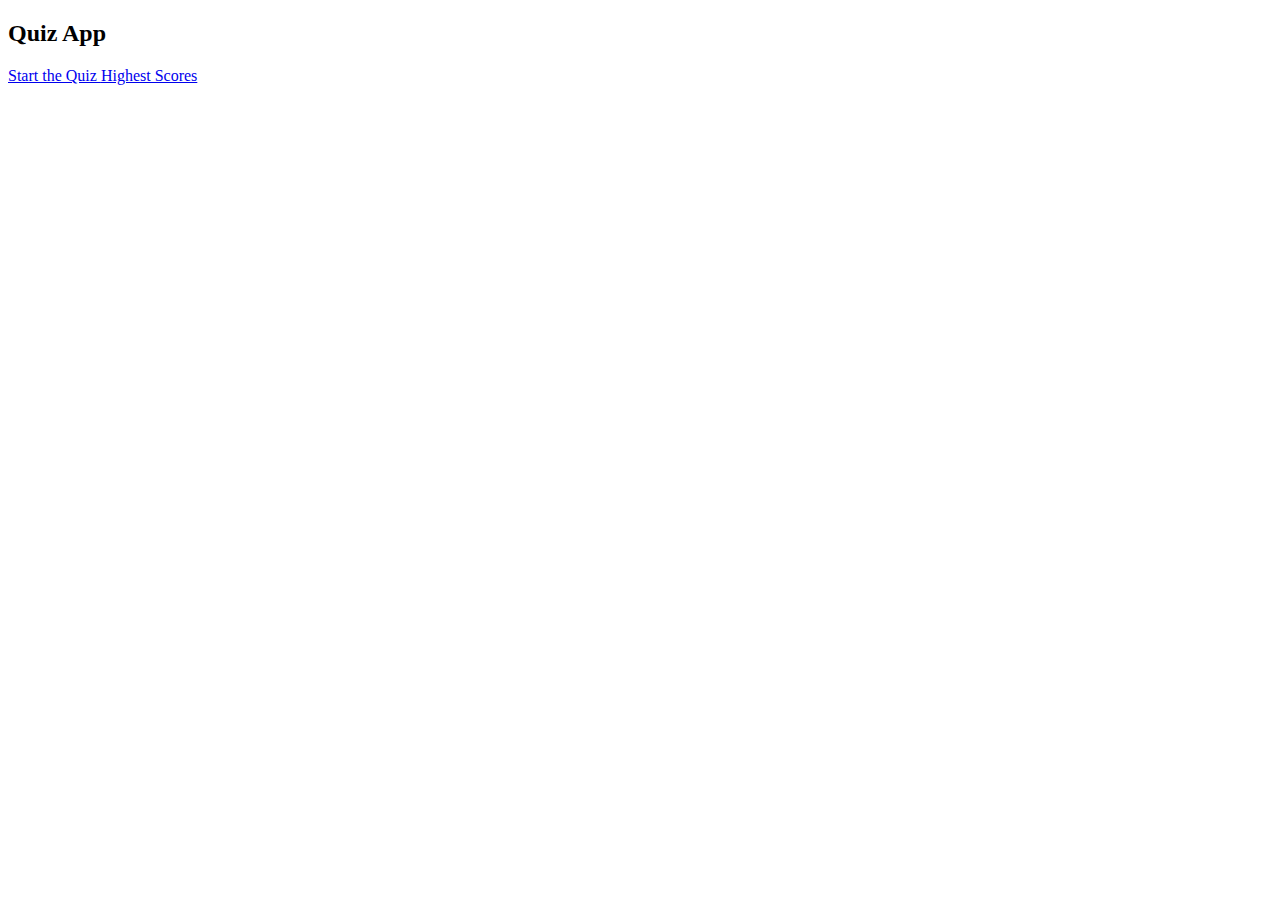
==== index.html @ 7109ae38 "add index.html properties" ====
<!DOCTYPE html>
<html lang="en">
<head>
    <meta charset="UTF-8">
    <meta http-equiv="X-UA-Compatible" content="IE=edge">
    <meta name="viewport" content="width=device-width, initial-scale=1.0">
    <title>Quiz App</title>
    <link href="https://cdn.jsdelivr.net/npm/bootstrap@5.2.0-beta1/dist/css/bootstrap.min.css" 
    rel="stylesheet" integrity="sha384-0evHe/X+R7YkIZDRvuzKMRqM+OrBnVFBL6DOitfPri4tjfHxaWutUpFmBp4vmVor" 
    crossorigin="anonymous">

    <link rel="stylesheet" href="style.css">
</head>
<body>
    <div id="container" class="d-flex justify-content-center align-items-center p-3">

                <div class= "under-container rounded-3  p-2 m-5 d-flex text-center flex-column align-items-center justify-content-center gap-5 ">
                    <div id="start-container" class="w-100 h-100 d-flex flex-column align-items-center justify-content-center gap-5 overflow-scroll">

                        <h2 class="text-blue mt-2 fw-bold fs-1">Quiz App</h2>

                        <a href="./game.html" id="start-btn" type="button"class="btn  border-blue bg-light text-decoration-none btn intro-btn p-3 vw-50 shadow " > Start the Quiz </a> 
                        
                        <a href="./highScores.html" id="score-btn" type="button" class="btn  border-blue bg-light intro-btn mb-3 p-3 vw-50 text-decoration-none shadow">Highest Scores </a>
                    
                    </div>

                    
                </div>
            
                
            </div>         
    </div>





    <script src="https://cdn.jsdelivr.net/npm/bootstrap@5.2.0-beta1/dist/js/bootstrap.bundle.min.js" 
    integrity="sha384-pprn3073KE6tl6bjs2QrFaJGz5/SUsLqktiwsUTF55Jfv3qYSDhgCecCxMW52nD2" 
    crossorigin="anonymous"></script>
    <!-- <script src="game.js"></script> -->
</body>
</html>
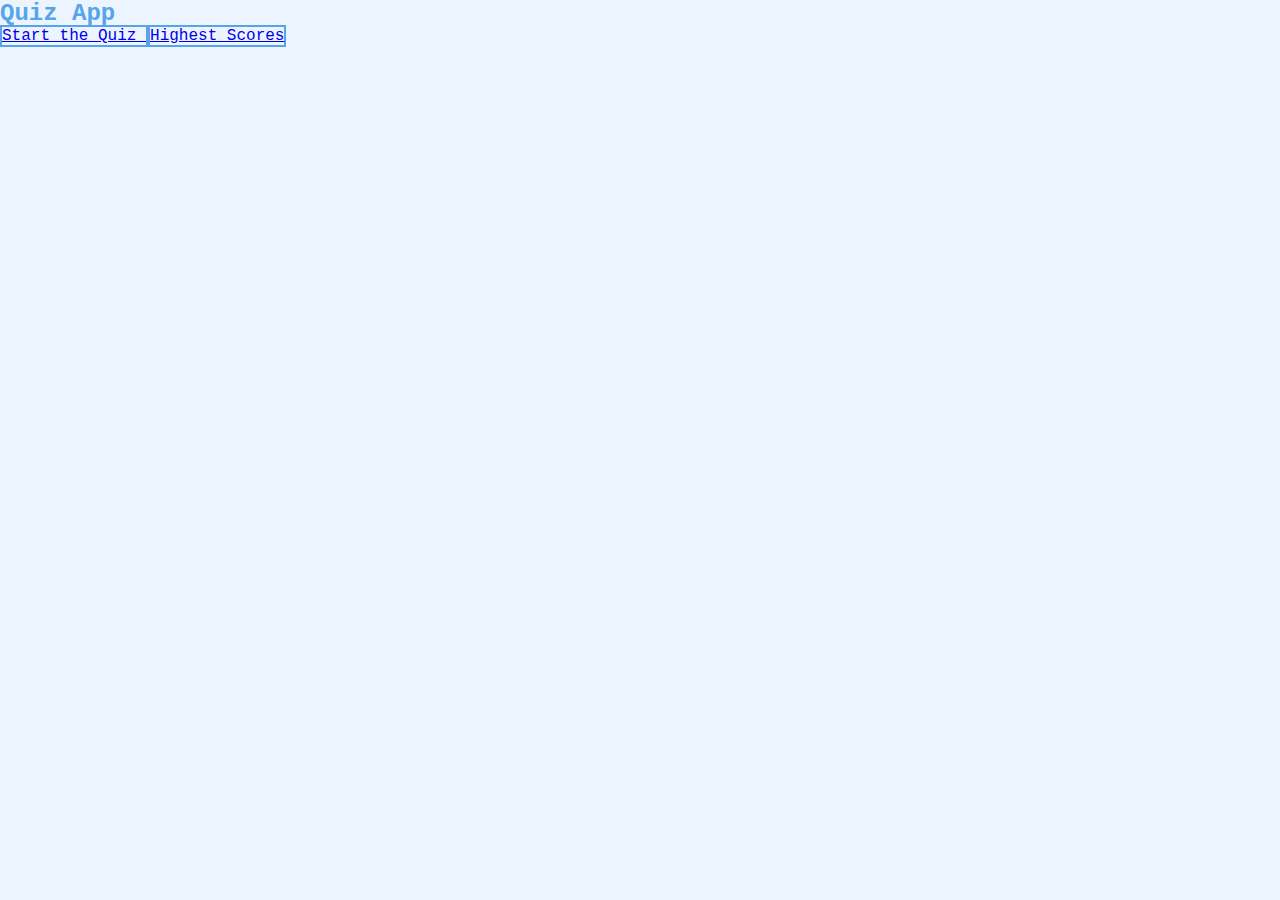
==== commit c1841029: "add maingame.html properties" ====
--- a/index.html
+++ b/index.html
@@ -1,44 +1,42 @@
 <!DOCTYPE html>
 <html lang="en">
+
 <head>
-    <meta charset="UTF-8">
-    <meta http-equiv="X-UA-Compatible" content="IE=edge">
-    <meta name="viewport" content="width=device-width, initial-scale=1.0">
-    <title>Quiz App</title>
-    <link href="https://cdn.jsdelivr.net/npm/bootstrap@5.2.0-beta1/dist/css/bootstrap.min.css" 
-    rel="stylesheet" integrity="sha384-0evHe/X+R7YkIZDRvuzKMRqM+OrBnVFBL6DOitfPri4tjfHxaWutUpFmBp4vmVor" 
-    crossorigin="anonymous">
+  <meta charset="UTF-8">
+  <meta http-equiv="X-UA-Compatible" content="IE=edge">
+  <meta name="viewport" content="width=device-width, initial-scale=1.0">
+  <title>Quiz App</title>
+  <link href="https://cdn.jsdelivr.net/npm/bootstrap@5.2.0-beta1/dist/css/bootstrap.min.css" rel="stylesheet"
+    integrity="sha384-0evHe/X+R7YkIZDRvuzKMRqM+OrBnVFBL6DOitfPri4tjfHxaWutUpFmBp4vmVor" crossorigin="anonymous">
 
-    <link rel="stylesheet" href="style.css">
+  <link rel="stylesheet" href="css/styles.css">
 </head>
+
 <body>
-    <div id="container" class="d-flex justify-content-center align-items-center p-3">
+  <div id="container" class="d-flex justify-content-center align-items-center p-3">
 
-                <div class= "under-container rounded-3  p-2 m-5 d-flex text-center flex-column align-items-center justify-content-center gap-5 ">
-                    <div id="start-container" class="w-100 h-100 d-flex flex-column align-items-center justify-content-center gap-5 overflow-scroll">
+    <div
+      class="under-container rounded-3  p-2 m-5 d-flex text-center flex-column align-items-center justify-content-center gap-5 ">
+      <div id="start-container"
+        class="w-100 h-100 d-flex flex-column align-items-center justify-content-center gap-5 overflow-scroll">
 
-                        <h2 class="text-blue mt-2 fw-bold fs-1">Quiz App</h2>
+        <h2 class="text-blue mt-2 fw-bold fs-1">Quiz App</h2>
 
-                        <a href="./game.html" id="start-btn" type="button"class="btn  border-blue bg-light text-decoration-none btn intro-btn p-3 vw-50 shadow " > Start the Quiz </a> 
-                        
-                        <a href="./highScores.html" id="score-btn" type="button" class="btn  border-blue bg-light intro-btn mb-3 p-3 vw-50 text-decoration-none shadow">Highest Scores </a>
-                    
-                    </div>
+        <a href="./maingame.html" id="start-btn" type="button"
+          class="btn  border-blue bg-light text-decoration-none btn intro-btn p-3 vw-50 shadow "> Start the Quiz </a>
 
-                    
-                </div>
-            
-                
-            </div>         
+        <a href="./highscore.html" id="score-btn" type="button"
+          class="btn  border-blue bg-light intro-btn mb-3 p-3 vw-50 text-decoration-none shadow">Highest Scores </a>
+
+      </div>
     </div>
+  </div>
+  </div>
 
 
-
-
-
-    <script src="https://cdn.jsdelivr.net/npm/bootstrap@5.2.0-beta1/dist/js/bootstrap.bundle.min.js" 
-    integrity="sha384-pprn3073KE6tl6bjs2QrFaJGz5/SUsLqktiwsUTF55Jfv3qYSDhgCecCxMW52nD2" 
-    crossorigin="anonymous"></script>
-    <!-- <script src="game.js"></script> -->
+  <script src="https://cdn.jsdelivr.net/npm/bootstrap@5.2.0-beta1/dist/js/bootstrap.bundle.min.js"
+    integrity="sha384-pprn3073KE6tl6bjs2QrFaJGz5/SUsLqktiwsUTF55Jfv3qYSDhgCecCxMW52nD2" crossorigin="anonymous">
+  </script>
+  <!-- <script src="game.js"></script> -->
 </body>
 </html>--- a/css/styles.css
+++ b/css/styles.css
@@ -0,0 +1,97 @@
+*{
+    margin: 0;
+    padding: 0;
+    box-sizing: border-box;
+    font-family: 'Courier New', Courier, monospace;
+    
+}
+
+#container{
+    background-color: #ecf5ff;
+    width: 100vw;
+    height: 100vh;
+}
+.under-container{
+    width: 600px;
+    max-width: 70%;
+    min-width: 350px ;  
+    max-height: 900px ;
+}
+
+#start-btn,#score-btn{
+    border-width: 2px; 
+}
+#start-btn:hover,#score-btn:hover{
+    opacity: .9;
+    transform: translateY(10px);
+    border-width: 4px;
+    transition: all 150ms;
+    border-color: #56a5eb;
+}
+
+
+.choice-prefix{
+    border: none;
+    background-color: #56a5eb;
+}
+.choice-prefix:hover{
+    background-color: #56a5eb;
+    opacity: .9;
+    color: white;
+}
+.choice-text {
+    background-color: #ecf5ff;
+    border: #56a5eb solid 2px;
+    opacity: .9;
+}
+.choice-text:hover {
+    border: #56a5eb 2px solid ;
+    opacity: 1;
+    /* transform: translateY(2px); */
+}
+.button-group:hover{
+    transform: translateY(2px);
+    transition: all 150ms;
+}
+
+
+.text-blue{
+    color: #56a5eb;
+}
+
+#username-input{
+    outline: none;
+    height: 30px;
+    padding: 20px;
+    border: #56a5eb 2px solid;
+}
+#username-input:focus{
+    border: #56a5eb 3px solid;   
+}
+.border-blue{
+    border: #56a5eb 2px solid ;
+}
+.end-btn:hover{
+    border: #56a5eb 3px solid ;
+    color: #56a5eb;
+    transition: all 150ms;
+}
+
+#loader{
+    width: 70px ;
+    max-width: 100px ;
+    border:white 5px solid ;
+    height: 70px;
+    max-height: 100px ;
+    border-top-color: #075a9f;
+    border-radius: 50%;
+    animation: spin 2s linear infinite;
+}
+@keyframes spin {
+    0%{
+        transform: rotate(0deg);
+    }
+    100% {
+        transform: rotate(360deg);
+    }
+}